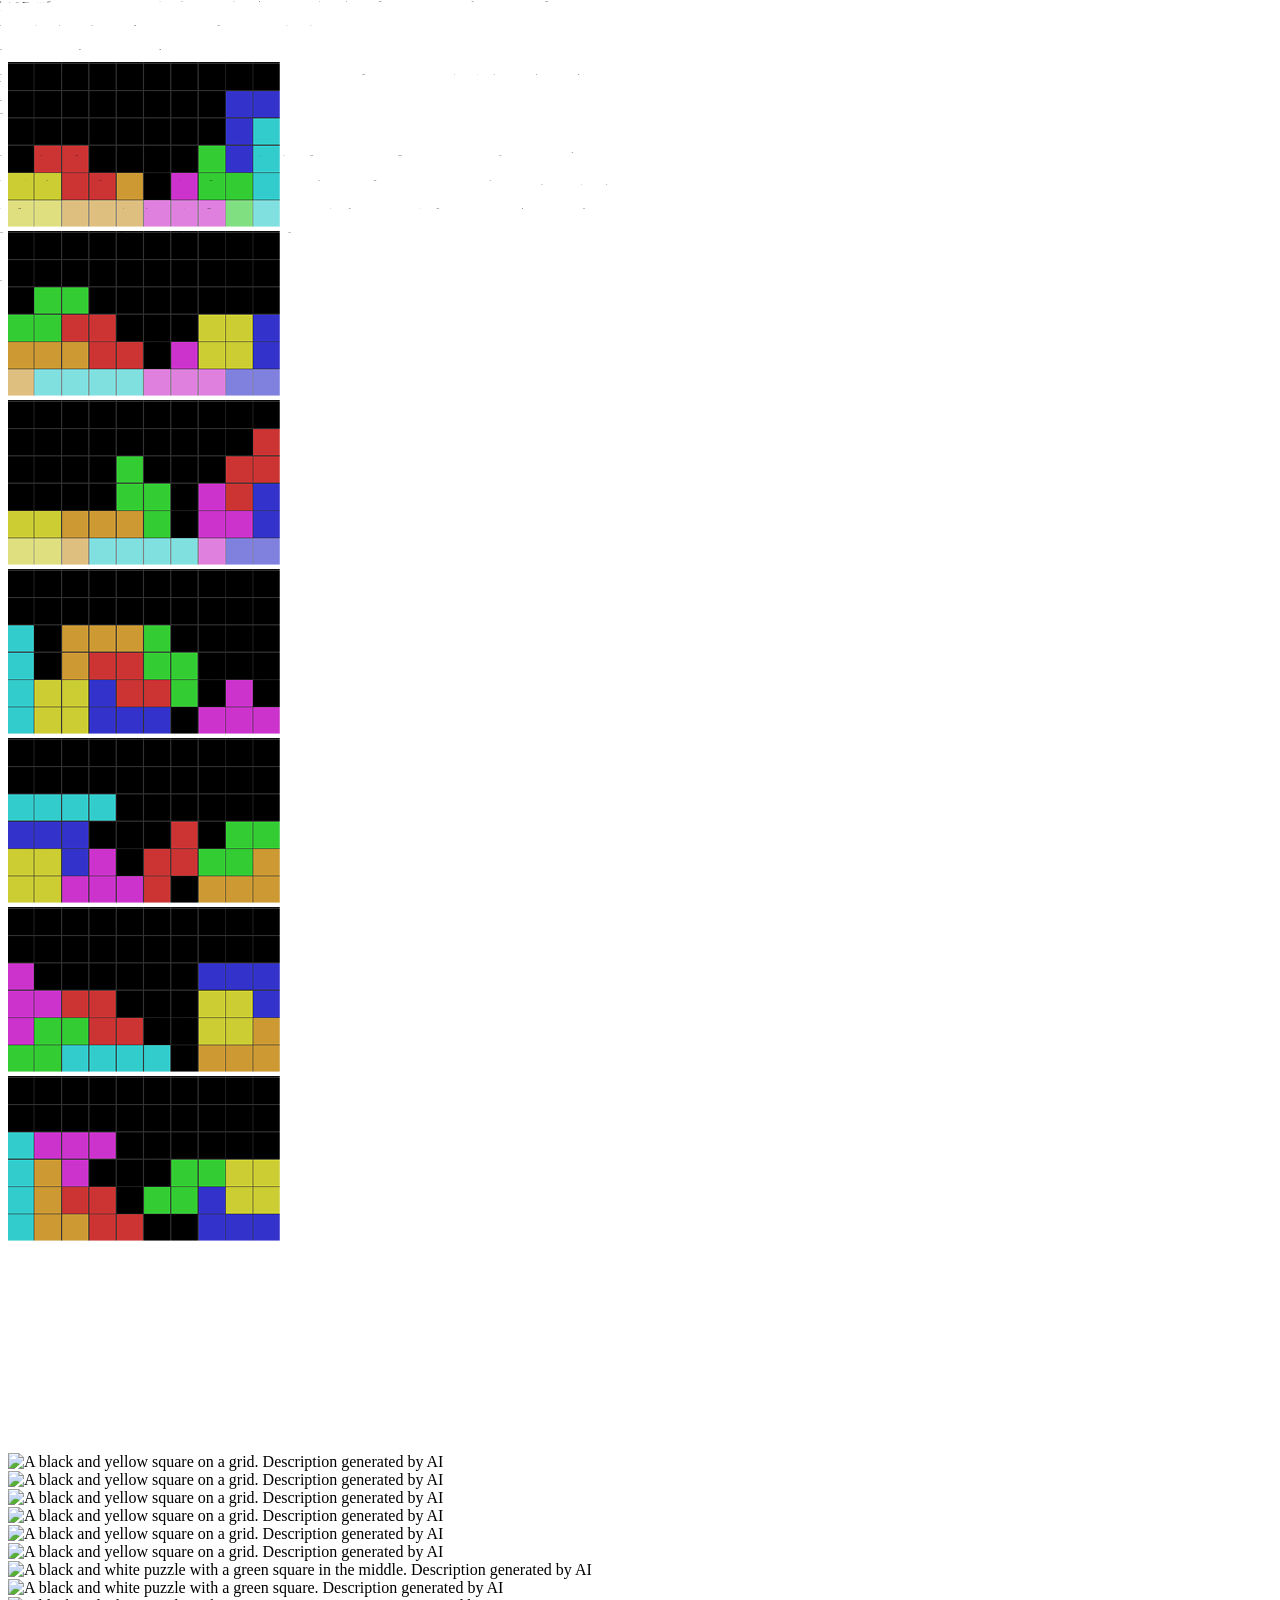
==== newtetorepo.html @ e69f2b4c "Add files via upload" ====
<!DOCTYPE html>
<html xmlns="http://www.w3.org/1999/xhtml" lang="en-GB">
	<head>
<meta name="viewport" content="width=1920px">
		<meta charset="utf-8" />
		<title>newtetorepo</title>
		<link href="newtetorepo-web-resources/css/idGeneratedStyles.css" rel="stylesheet" type="text/css" />
		<link href="newtetorepo-web-resources/css/myCustomCSS.css" rel="stylesheet" type="text/css" />
		<script src="newtetorepo-web-resources/script/FontData.js" type="text/javascript"></script>
		<script src="newtetorepo-web-resources/script/myCustomJS.js" type="text/javascript"></script>
		<script>function onDOMContentLoaded() { window.top.onFrameDOMLoaded(); } document.addEventListener("DOMContentLoaded", onDOMContentLoaded, false);</script>
	</head>
	<body id="newtetorepo" >
		<div id="outer-wrapper" style="width: 1920px;height: 1200px">
			<div id="_idContainer000" class="Basic-Graphics-Frame _idGenObjectStyle-Disabled">
				<img class="_idGenObjectAttribute-1 _idGenObjectAttribute-2" src="newtetorepo-web-resources/image/1.png" alt="" />
			</div>
			<div id="_idContainer003">
				<div id="_idContainer001" class="Basic-Graphics-Frame _idGenObjectStyle-Disabled">
					<img class="_idGenObjectAttribute-1 _idGenObjectAttribute-2" src="newtetorepo-web-resources/image/2.png" alt="" />
				</div>
				<div id="_idContainer002" class="Basic-Graphics-Frame _idGenObjectStyle-Disabled">
					<img class="_idGenObjectAttribute-1 _idGenObjectAttribute-2" src="newtetorepo-web-resources/image/3.png" alt="" />
				</div>
			</div>
			<div id="_idContainer025">
				<div id="_idContainer006">
					<div id="_idContainer004">
						<img class="_idGenObjectAttribute-1 _idGenObjectAttribute-2" src="[data-uri]" alt="A graph of a game with a blue square.&#xa;&#xa;Description generated by AI" />
					</div>
					<div id="_idContainer005" class="Basic-Text-Frame">
						<div style="width:2620px;height:480px;position:absolute;top:0px;left:0px;-webkit-transform-origin: 0% 0%; -webkit-transform: translate(0px,2.92px) rotate(0deg) scale(0.05);transform-origin: 0% 0%; transform: translate(0px,2.92px) rotate(0deg) scale(0.05);">
							<p class="Basic-Paragraph ParaOverride-1"><span id="_idTextSpan000" class="CharOverride-1" style="position:absolute;top:-21.6px;left:447.69px;">Bamboo</span></p>
						</div>
					</div>
				</div>
				<div id="_idContainer009">
					<div id="_idContainer007">
						<img class="_idGenObjectAttribute-1 _idGenObjectAttribute-2" src="[data-uri]" alt="A black and white screen with a graph of a Tetris game.&#xa;&#xa;Description generated by AI" />
					</div>
					<div id="_idContainer008" class="Basic-Text-Frame">
						<div style="width:2620px;height:480px;position:absolute;top:0px;left:0px;-webkit-transform-origin: 0% 0%; -webkit-transform: translate(0px,2.92px) rotate(0deg) scale(0.05);transform-origin: 0% 0%; transform: translate(0px,2.92px) rotate(0deg) scale(0.05);">
							<p class="Basic-Paragraph ParaOverride-1"><span id="_idTextSpan001" class="CharOverride-1" style="position:absolute;top:-21.6px;left:312.57px;letter-spacing:-0.6px;">Chocobar</span></p>
						</div>
					</div>
				</div>
				<div id="_idContainer012">
					<div id="_idContainer010">
						<img class="_idGenObjectAttribute-1 _idGenObjectAttribute-2" src="[data-uri]" alt="A graph of a colorful block game.&#xa;&#xa;Description generated by AI" />
					</div>
					<div id="_idContainer011" class="Basic-Text-Frame">
						<div style="width:2620px;height:480px;position:absolute;top:0px;left:0px;-webkit-transform-origin: 0% 0%; -webkit-transform: translate(0px,2.92px) rotate(0deg) scale(0.05);transform-origin: 0% 0%; transform: translate(0px,2.92px) rotate(0deg) scale(0.05);">
							<p class="Basic-Paragraph ParaOverride-1"><span id="_idTextSpan002" class="CharOverride-1" style="position:absolute;top:-21.6px;left:474.09px;letter-spacing:-0.6px;">Reliable</span></p>
						</div>
					</div>
				</div>
				<div id="_idContainer015">
					<div id="_idContainer013">
						<img class="_idGenObjectAttribute-1 _idGenObjectAttribute-2" src="[data-uri]" alt="A black and yellow square grid.&#xa;&#xa;Description generated by AI" />
					</div>
					<div id="_idContainer014" class="Basic-Text-Frame">
						<div style="width:2620px;height:480px;position:absolute;top:0px;left:0px;-webkit-transform-origin: 0% 0%; -webkit-transform: translate(0px,2.92px) rotate(0deg) scale(0.05);transform-origin: 0% 0%; transform: translate(0px,2.92px) rotate(0deg) scale(0.05);">
							<p class="Basic-Paragraph ParaOverride-1"><span id="_idTextSpan003" class="CharOverride-1" style="position:absolute;top:-21.6px;left:867.68px;letter-spacing:-37.92px;">F.T.L</span></p>
						</div>
					</div>
				</div>
				<div id="_idContainer018">
					<div id="_idContainer016">
						<img class="_idGenObjectAttribute-1 _idGenObjectAttribute-2" src="[data-uri]" alt="A black and white grid with colored squares.&#xa;&#xa;Description generated by AI" />
					</div>
					<div id="_idContainer017" class="Basic-Text-Frame">
						<div style="width:2620px;height:480px;position:absolute;top:0px;left:0px;-webkit-transform-origin: 0% 0%; -webkit-transform: translate(0px,2.92px) rotate(0deg) scale(0.05);transform-origin: 0% 0%; transform: translate(0px,2.92px) rotate(0deg) scale(0.05);">
							<p class="Basic-Paragraph ParaOverride-1"><span id="_idTextSpan004" class="CharOverride-1" style="position:absolute;top:-21.6px;left:178.89px;">Inc </span><span id="_idTextSpan005" class="CharOverride-1" style="position:absolute;top:-21.6px;left:934.4px;">Gassho</span></p>
						</div>
					</div>
				</div>
				<div id="_idContainer021">
					<div id="_idContainer019">
						<img class="_idGenObjectAttribute-1 _idGenObjectAttribute-2" src="[data-uri]" alt="A black and white screen with a yellow block.&#xa;&#xa;Description generated by AI" />
					</div>
					<div id="_idContainer020" class="Basic-Text-Frame">
						<div style="width:2600px;height:480px;position:absolute;top:0px;left:0px;-webkit-transform-origin: 0% 0%; -webkit-transform: translate(0px,2.92px) rotate(0deg) scale(0.05);transform-origin: 0% 0%; transform: translate(0px,2.92px) rotate(0deg) scale(0.05);">
							<p class="Basic-Paragraph ParaOverride-1"><span id="_idTextSpan006" class="CharOverride-1" style="position:absolute;top:-21.6px;left:528.89px;letter-spacing:-0.8px;">Beacon</span></p>
						</div>
					</div>
				</div>
				<div id="_idContainer024">
					<div id="_idContainer022">
						<img class="_idGenObjectAttribute-1 _idGenObjectAttribute-2" src="[data-uri]" alt="A black and white grid with colored squares.&#xa;&#xa;Description generated by AI" />
					</div>
					<div id="_idContainer023" class="Basic-Text-Frame">
						<div style="width:2600px;height:480px;position:absolute;top:0px;left:0px;-webkit-transform-origin: 0% 0%; -webkit-transform: translate(0px,2.92px) rotate(0deg) scale(0.05);transform-origin: 0% 0%; transform: translate(0px,2.92px) rotate(0deg) scale(0.05);">
							<p class="Basic-Paragraph ParaOverride-1"><span id="_idTextSpan007" class="CharOverride-1" style="position:absolute;top:-21.6px;left:452.08px;letter-spacing:-5.4px;">Antifate</span></p>
						</div>
					</div>
				</div>
			</div>
			<div id="_idContainer026" class="Basic-Graphics-Frame _idGenObjectStyle-Disabled">
				<img class="_idGenObjectAttribute-1 _idGenObjectAttribute-2" src="[data-uri]" alt="" />
			</div>
			<div id="_idContainer029">
				<div id="_idContainer027" class="Basic-Graphics-Frame _idGenObjectStyle-Disabled">
					<img class="_idGenObjectAttribute-1 _idGenObjectAttribute-2" src="[data-uri]" alt="" />
				</div>
				<div id="_idContainer028" class="Basic-Graphics-Frame _idGenObjectStyle-Disabled">
					<img class="_idGenObjectAttribute-1 _idGenObjectAttribute-2" src="[data-uri]" alt="" />
				</div>
			</div>
			<div id="_idContainer032">
				<div id="_idContainer030" class="Basic-Text-Frame">
					<div style="width:12685.66px;height:6972px;position:absolute;top:0px;left:0px;-webkit-transform-origin: 0% 0%; -webkit-transform: translate(0px,2.6px) rotate(0deg) scale(0.05);transform-origin: 0% 0%; transform: translate(0px,2.6px) rotate(0deg) scale(0.05);">
						<p class="Basic-Paragraph ParaOverride-1"><span id="_idTextSpan008" class="CharOverride-2" style="position:absolute;top:-18px;left:0px;letter-spacing:-0.6px;">First </span><span id="_idTextSpan009" class="CharOverride-2" style="position:absolute;top:-18px;left:950.65px;letter-spacing:-1.31px;">documented </span><span id="_idTextSpan010" class="CharOverride-2" style="position:absolute;top:-18px;left:3195.69px;">in </span><span id="_idTextSpan011" class="CharOverride-2" style="position:absolute;top:-18px;left:3623.54px;">2013 </span><span id="_idTextSpan012" class="CharOverride-2" style="position:absolute;top:-18px;left:4671.38px;letter-spacing:-0.93px;">by </span><span id="_idTextSpan013" class="CharOverride-2" style="position:absolute;top:-18px;left:5184.83px;letter-spacing:-8.4px;">TSTnb </span><span id="_idTextSpan014" class="CharOverride-2" style="position:absolute;top:-18px;left:6381.09px;">on </span><span id="_idTextSpan015" class="CharOverride-2" style="position:absolute;top:-18px;left:6918.94px;">the </span><span id="_idTextSpan016" class="CharOverride-2" style="position:absolute;top:-18px;left:7582.39px;letter-spacing:-1.95px;">Harddrop </span><span id="_idTextSpan017" class="CharOverride-2" style="position:absolute;top:-18px;left:9435.04px;letter-spacing:-1.4px;">forums. </span><span id="_idTextSpan018" class="CharOverride-2" style="position:absolute;top:-18px;left:10900.88px;letter-spacing:-1.48px;">Followups </span><span id="_idTextSpan019" class="CharOverride-2" style="position:absolute;top:462px;left:0px;letter-spacing:-2.2px;">are </span><span id="_idTextSpan020" class="CharOverride-2" style="position:absolute;top:462px;left:712.4px;">of </span><span id="_idTextSpan021" class="CharOverride-2" style="position:absolute;top:462px;left:1181.59px;">my </span><span id="_idTextSpan022" class="CharOverride-2" style="position:absolute;top:462px;left:1823.97px;letter-spacing:-0.8px;">own </span><span id="_idTextSpan023" class="CharOverride-2" style="position:absolute;top:462px;left:2683.56px;letter-spacing:-2.24px;">creation, </span><span id="_idTextSpan024" class="CharOverride-2" style="position:absolute;top:462px;left:4349.54px;">leading </span><span id="_idTextSpan025" class="CharOverride-2" style="position:absolute;top:462px;left:5736.72px;letter-spacing:-1.87px;">to </span><span id="_idTextSpan026" class="CharOverride-2" style="position:absolute;top:462px;left:6205.52px;">6-3.</span></p>
						<p class="Basic-Paragraph ParaOverride-1"><span id="_idTextSpan027" class="CharOverride-3" style="position:absolute;top:1435.2px;left:0px;">Bag </span><span id="_idTextSpan028" class="CharOverride-3" style="position:absolute;top:1435.2px;left:851.19px;">2 </span><span id="_idTextSpan029" class="CharOverride-3" style="position:absolute;top:1435.2px;left:1212.65px;letter-spacing:0px;">has </span><span id="_idTextSpan030" class="CharOverride-3" style="position:absolute;top:1435.2px;left:1972.75px;letter-spacing:-0.77px;">two </span><span id="_idTextSpan031" class="CharOverride-3" style="position:absolute;top:1435.2px;left:2809.42px;letter-spacing:-2.32px;">paths, </span><span id="_idTextSpan032" class="CharOverride-3" style="position:absolute;top:1435.2px;left:4077.71px;">the </span><span id="_idTextSpan033" class="CharOverride-3" style="position:absolute;top:1435.2px;left:4799.09px;letter-spacing:-1.28px;">compromise </span><span id="_idTextSpan034" class="CharOverride-3" style="position:absolute;top:1435.2px;left:7247.46px;letter-spacing:-0.97px;">resulting </span><span id="_idTextSpan035" class="CharOverride-3" style="position:absolute;top:1435.2px;left:9078.52px;">in </span><span id="_idTextSpan036" class="CharOverride-3" style="position:absolute;top:1435.2px;left:9540.74px;">a </span><span id="_idTextSpan037" class="CharOverride-3" style="position:absolute;top:1435.2px;left:9873.61px;letter-spacing:-3.3px;">TSS </span><span id="_idTextSpan038" class="CharOverride-3" style="position:absolute;top:1435.2px;left:10729.64px;letter-spacing:-3.17px;">into </span><span id="_idTextSpan039" class="CharOverride-3" style="position:absolute;top:1435.2px;left:11573.35px;letter-spacing:-8.05px;">Tetris </span><span id="_idTextSpan040" class="CharOverride-3" style="position:absolute;top:1963.2px;left:0px;letter-spacing:-1.61px;">ready </span><span id="_idTextSpan041" class="CharOverride-3" style="position:absolute;top:1963.2px;left:1254.87px;letter-spacing:-2.92px;">boardstate.</span></p>
						<p class="Basic-Paragraph ParaOverride-1"><span id="_idTextSpan042" class="CharOverride-2" style="position:absolute;top:3054px;left:0px;">One </span><span id="_idTextSpan043" class="CharOverride-2" style="position:absolute;top:3054px;left:809.67px;letter-spacing:0px;">can </span><span id="_idTextSpan044" class="CharOverride-2" style="position:absolute;top:3054px;left:1512.95px;letter-spacing:-0.62px;">consider </span><span id="_idTextSpan045" class="CharOverride-2" style="position:absolute;top:3054px;left:3109.81px;">this </span><span id="_idTextSpan046" class="CharOverride-2" style="position:absolute;top:3054px;left:3842.29px;">opener </span><span id="_idTextSpan047" class="CharOverride-2" style="position:absolute;top:3054px;left:5197.95px;">as </span><span id="_idTextSpan048" class="CharOverride-2" style="position:absolute;top:3054px;left:5676.03px;">an </span><span id="_idTextSpan049" class="CharOverride-2" style="position:absolute;top:3054px;left:6205.71px;letter-spacing:-0.67px;">advanced </span><span id="_idTextSpan050" class="CharOverride-2" style="position:absolute;top:3054px;left:7967.38px;letter-spacing:-0.87px;">Incomplete </span><span id="_idTextSpan051" class="CharOverride-2" style="position:absolute;top:3054px;left:9982.64px;letter-spacing:-0.35px;">Gassho. </span><span id="_idTextSpan052" class="CharOverride-1" style="position:absolute;top:2984.4px;left:11431.91px;letter-spacing:-1.76px;">There </span><span id="_idTextSpan053" class="CharOverride-1" style="position:absolute;top:3560.4px;left:0px;">is </span><span id="_idTextSpan054" class="CharOverride-1" style="position:absolute;top:3560.4px;left:504.12px;">a </span><span id="_idTextSpan055" class="CharOverride-1" style="position:absolute;top:3560.4px;left:929.04px;">high </span><span id="_idTextSpan056" class="CharOverride-1" style="position:absolute;top:3560.4px;left:1988.04px;letter-spacing:-0.69px;">chance </span><span id="_idTextSpan057" class="CharOverride-1" style="position:absolute;top:3560.4px;left:3595.18px;letter-spacing:-2.24px;">to </span><span id="_idTextSpan058" class="CharOverride-1" style="position:absolute;top:3560.4px;left:4193.38px;letter-spacing:-0.48px;">construct </span><span id="_idTextSpan059" class="CharOverride-1" style="position:absolute;top:3560.4px;left:6371.72px;">with </span><span id="_idTextSpan060" class="CharOverride-1" style="position:absolute;top:3560.4px;left:7474.87px;letter-spacing:-2.11px;">hard-drop </span><span id="_idTextSpan061" class="CharOverride-1" style="position:absolute;top:3560.4px;left:9791.95px;">only</span><span id="_idTextSpan062" class="CharOverride-2" style="position:absolute;top:3630px;left:10686.17px;"> </span><span id="_idTextSpan063" class="CharOverride-2" style="position:absolute;top:3630px;left:10829.07px;">due </span><span id="_idTextSpan064" class="CharOverride-2" style="position:absolute;top:3630px;left:11622.77px;letter-spacing:-1.87px;">to </span><span id="_idTextSpan065" class="CharOverride-2" style="position:absolute;top:3630px;left:12121.27px;">the </span><span id="_idTextSpan066" class="CharOverride-2" style="position:absolute;top:4110px;left:0px;">5 </span><span id="_idTextSpan067" class="CharOverride-2" style="position:absolute;top:4110px;left:365.21px;letter-spacing:-1.64px;">congruents </span><span id="_idTextSpan068" class="CharOverride-2" style="position:absolute;top:4110px;left:2465.21px;">in </span><span id="_idTextSpan069" class="CharOverride-2" style="position:absolute;top:4110px;left:2922.02px;">bag </span><span id="_idTextSpan070" class="CharOverride-2" style="position:absolute;top:4110px;left:3680.84px;">1. </span><span id="_idTextSpan071" class="CharOverride-2" style="position:absolute;top:4110px;left:4149.64px;letter-spacing:-1.87px;">Furthermore </span><span id="_idTextSpan072" class="CharOverride-2" style="position:absolute;top:4110px;left:6604.04px;">it </span><span id="_idTextSpan073" class="CharOverride-2" style="position:absolute;top:4110px;left:6983.25px;letter-spacing:-3.3px;">creates </span><span id="_idTextSpan074" class="CharOverride-2" style="position:absolute;top:4110px;left:8390.46px;">a </span><span id="_idTextSpan075" class="CharOverride-2" style="position:absolute;top:4110px;left:8729.67px;letter-spacing:-1.07px;">complete </span><span id="_idTextSpan076" class="CharOverride-2" style="position:absolute;top:4110px;left:10437.27px;letter-spacing:-5.09px;">T-Spin </span><span id="_idTextSpan077" class="CharOverride-2" style="position:absolute;top:4110px;left:11658.87px;">shape </span><span id="_idTextSpan078" class="CharOverride-2" style="position:absolute;top:4590px;left:0px;letter-spacing:-0.36px;">allowing </span><span id="_idTextSpan079" class="CharOverride-2" style="position:absolute;top:4590px;left:1583.98px;">it </span><span id="_idTextSpan080" class="CharOverride-2" style="position:absolute;top:4590px;left:1948.37px;letter-spacing:-1.87px;">to </span><span id="_idTextSpan081" class="CharOverride-2" style="position:absolute;top:4590px;left:2417.16px;letter-spacing:-2.93px;">match </span><span id="_idTextSpan082" class="CharOverride-2" style="position:absolute;top:4590px;left:3583.95px;letter-spacing:-1.4px;">TSD </span><span id="_idTextSpan083" class="CharOverride-2" style="position:absolute;top:4590px;left:4445.15px;">or </span><span id="_idTextSpan084" class="CharOverride-2" style="position:absolute;top:4590px;left:4966.34px;letter-spacing:-3px;">TSS </span><span id="_idTextSpan085" class="CharOverride-2" style="position:absolute;top:4590px;left:5766.34px;letter-spacing:-0.35px;">openers.</span></p>
						<p class="Basic-Paragraph ParaOverride-1"><span id="_idTextSpan086" class="CharOverride-2" style="position:absolute;top:5550px;left:0px;letter-spacing:-2.23px;">Cover: </span><span id="_idTextSpan087" class="CharOverride-2" style="position:absolute;top:5550px;left:1249.99px;">89.72%</span></p>
					</div>
				</div>
				<div id="_idContainer031" class="Basic-Text-Frame">
					<div style="width:12685.66px;height:1913.99px;position:absolute;top:0px;left:0px;-webkit-transform-origin: 0% 0%; -webkit-transform: translate(0px,15.5px) rotate(0deg) scale(0.05);transform-origin: 0% 0%; transform: translate(0px,15.5px) rotate(0deg) scale(0.05);">
						<p class="Basic-Paragraph ParaOverride-1"><span id="_idTextSpan088" class="CharOverride-4" style="position:absolute;top:-104.4px;left:0px;letter-spacing:-29.28px;">ANTIFATE</span></p>
					</div>
				</div>
			</div>
			<div id="_idContainer033" class="Basic-Text-Frame">
				<div style="width:4765px;height:8845.83px;position:absolute;top:0px;left:0px;-webkit-transform-origin: 0% 0%; -webkit-transform: translate(0px,4.07px) rotate(0deg) scale(0.05);transform-origin: 0% 0%; transform: translate(0px,4.07px) rotate(0deg) scale(0.05);">
					<p class="Basic-Paragraph ParaOverride-1"><span id="_idTextSpan089" class="CharOverride-5" style="position:absolute;top:-28.8px;left:0px;letter-spacing:-5.54px;">Conts:</span></p>
					<p class="Basic-Paragraph ParaOverride-1"><span id="_idTextSpan090" class="CharOverride-6" style="position:absolute;top:910.4px;left:0px;letter-spacing:-1.92px;">Hearts </span><span id="_idTextSpan091" class="CharOverride-6" style="position:absolute;top:910.4px;left:1581.11px;letter-spacing:-3.36px;">Kaidan </span><span id="_idTextSpan092" class="CharOverride-6" style="position:absolute;top:910.4px;left:3185.26px;letter-spacing:-2.24px;">(Main)</span></p>
					<p class="Basic-Paragraph ParaOverride-1"><span id="_idTextSpan093" class="CharOverride-6" style="position:absolute;top:1550.4px;left:0px;letter-spacing:-3.6px;">TSS </span><span id="_idTextSpan094" class="CharOverride-6" style="position:absolute;top:1550.4px;left:960px;letter-spacing:-2.16px;">Compromise</span></p>
					<p class="Basic-Paragraph ParaOverride-1"><span id="_idTextSpan095" class="CharOverride-6" style="position:absolute;top:2190.4px;left:0px;">Garbage </span><span id="_idTextSpan096" class="CharOverride-6" style="position:absolute;top:2190.4px;left:1944.95px;letter-spacing:-1.6px;">Interruption</span></p>
				</div>
			</div>
			<div id="_idContainer034">
				<img class="_idGenObjectAttribute-1 _idGenObjectAttribute-2" src="newtetorepo-web-resources/image/ANTIFATE.png" alt="A black and yellow square on a grid.&#xa;&#xa;Description generated by AI" />
			</div>
			<div id="_idContainer035">
				<img class="_idGenObjectAttribute-1 _idGenObjectAttribute-2" src="newtetorepo-web-resources/image/ANTIFATE.png" alt="A black and yellow square on a grid.&#xa;&#xa;Description generated by AI" />
			</div>
			<div id="_idContainer036">
				<img class="_idGenObjectAttribute-1 _idGenObjectAttribute-2" src="newtetorepo-web-resources/image/ANTIFATE.png" alt="A black and yellow square on a grid.&#xa;&#xa;Description generated by AI" />
			</div>
			<div id="_idContainer037">
				<img class="_idGenObjectAttribute-1 _idGenObjectAttribute-2" src="newtetorepo-web-resources/image/ANTIFATE.png" alt="A black and yellow square on a grid.&#xa;&#xa;Description generated by AI" />
			</div>
			<div id="_idContainer043">
				<div id="_idContainer038">
					<img class="_idGenObjectAttribute-1 _idGenObjectAttribute-2" src="newtetorepo-web-resources/image/BAG2_GARBAGE.png" alt="A black and yellow square on a grid.&#xa;&#xa;Description generated by AI" />
				</div>
				<div id="_idContainer039">
					<img class="_idGenObjectAttribute-1 _idGenObjectAttribute-2" src="newtetorepo-web-resources/image/BAG3_GARBAGE1.png" alt="A black and yellow square on a grid.&#xa;&#xa;Description generated by AI" />
				</div>
				<div id="_idContainer040">
					<img class="_idGenObjectAttribute-1 _idGenObjectAttribute-2" src="newtetorepo-web-resources/image/BAG3_TDJZ.png" alt="A black and white puzzle with a green square in the middle.&#xa;&#xa;Description generated by AI" />
				</div>
				<div id="_idContainer041">
					<img class="_idGenObjectAttribute-1 _idGenObjectAttribute-2" src="newtetorepo-web-resources/image/BAG3_GARBAGE2.png" alt="A black and white puzzle with a green square.&#xa;&#xa;Description generated by AI" />
				</div>
				<div id="_idContainer042">
					<img class="_idGenObjectAttribute-1 _idGenObjectAttribute-2" src="newtetorepo-web-resources/image/BAG3_TDZJ.png" alt="A black and white puzzle with a green square.&#xa;&#xa;Description generated by AI" />
				</div>
			</div>
		</div>
	</body>
</html>
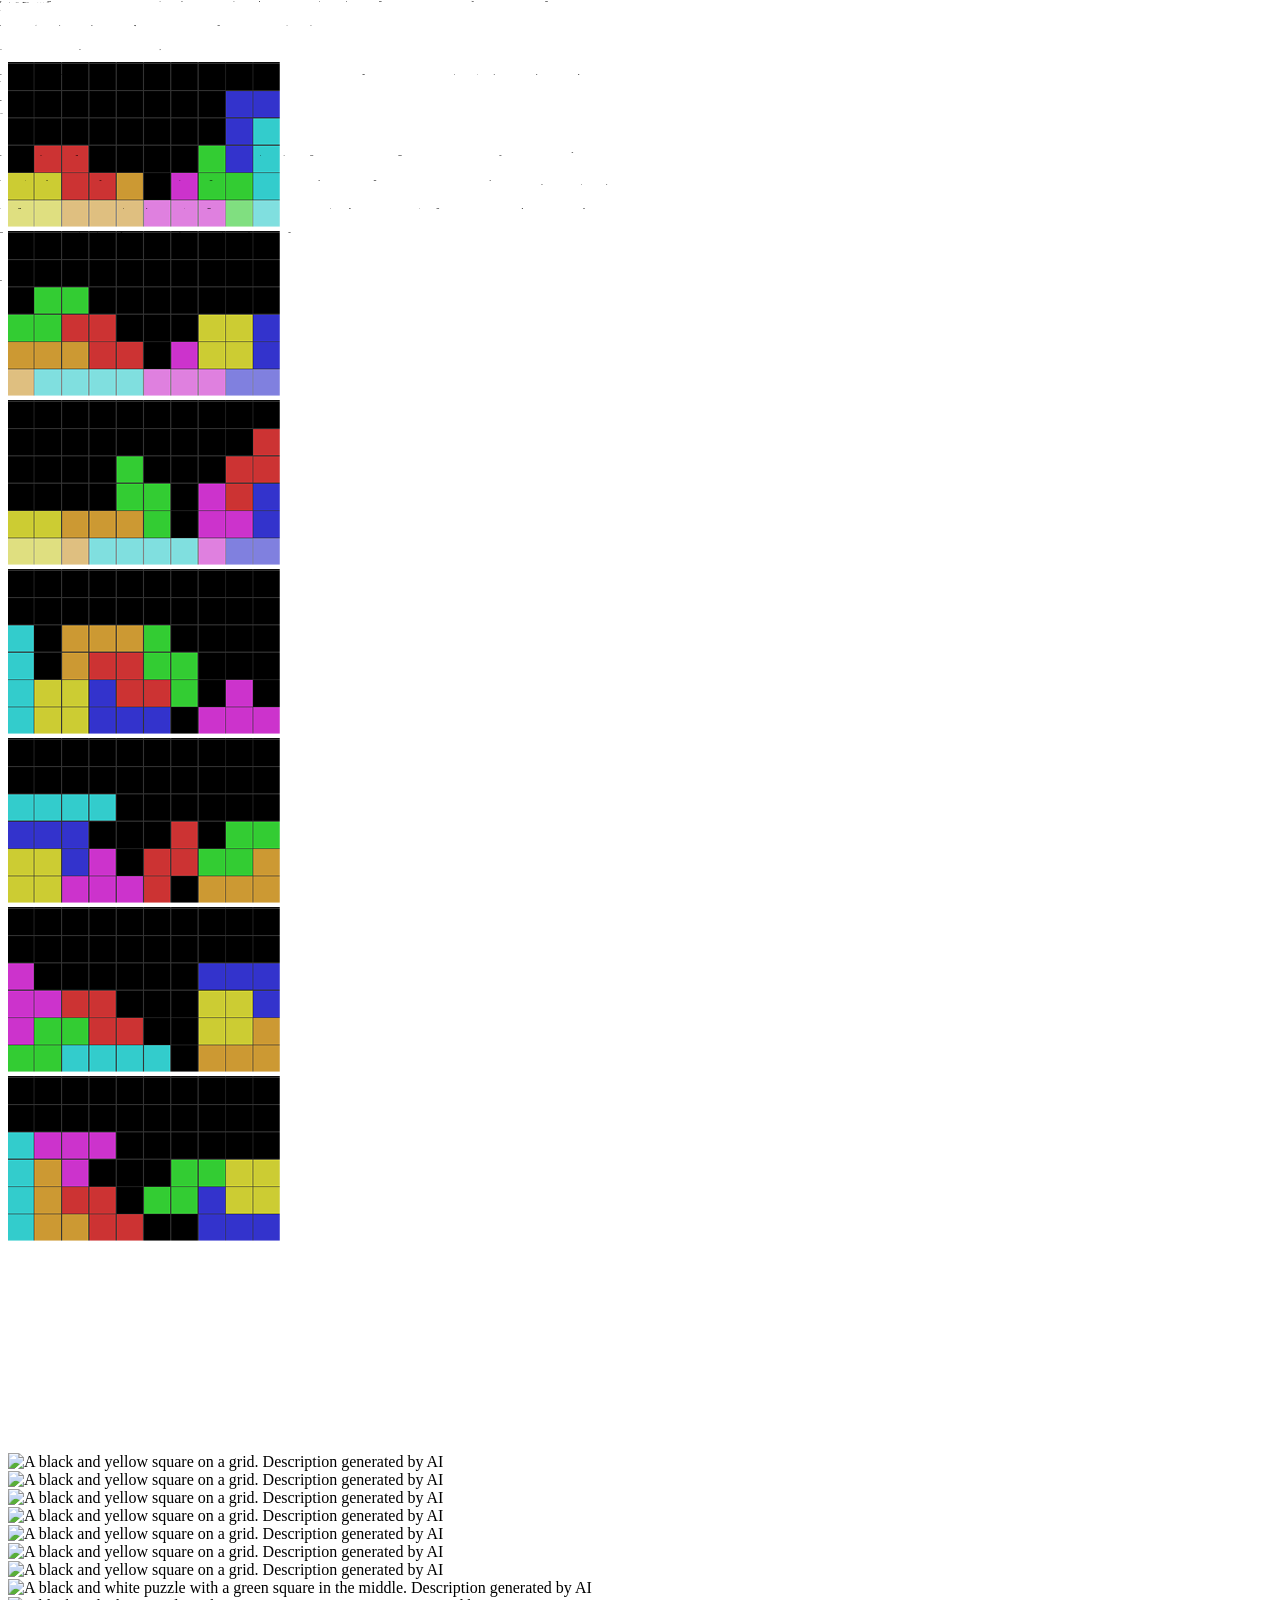
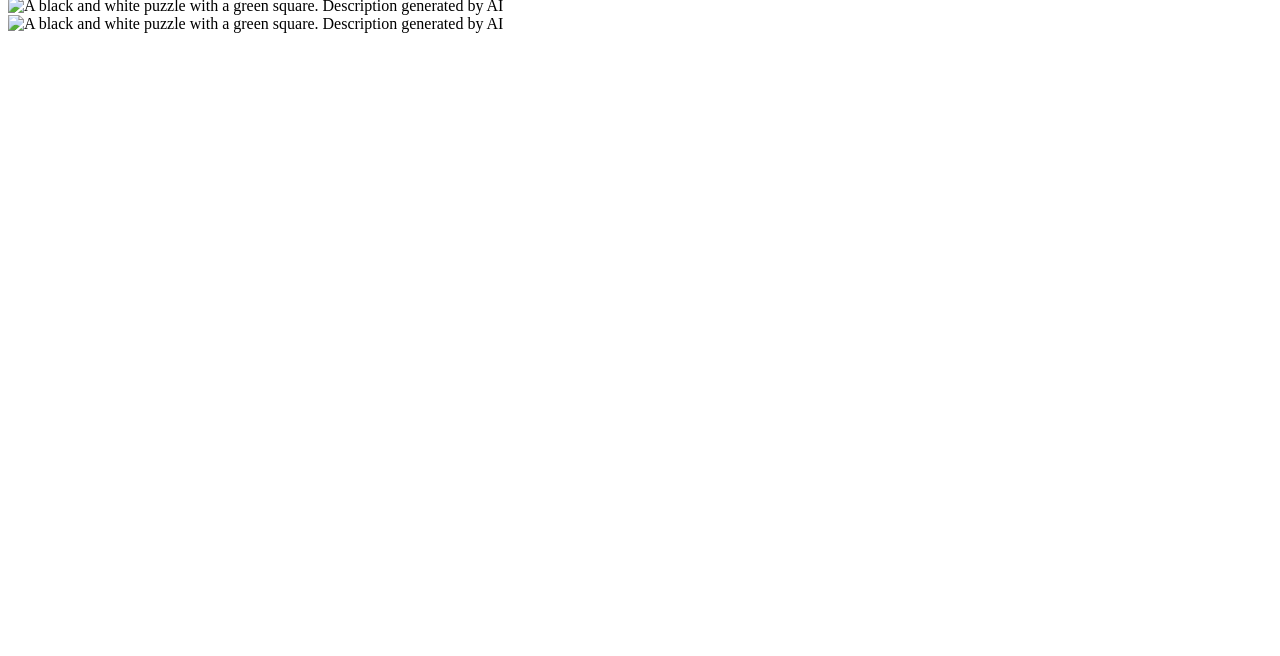
==== commit 898a7030: "Add files via upload" ====
--- a/newtetorepo.html
+++ b/newtetorepo.html
@@ -8,9 +8,10 @@
 		<link href="newtetorepo-web-resources/css/myCustomCSS.css" rel="stylesheet" type="text/css" />
 		<script src="newtetorepo-web-resources/script/FontData.js" type="text/javascript"></script>
 		<script src="newtetorepo-web-resources/script/myCustomJS.js" type="text/javascript"></script>
+		<script src="newtetorepo-web-resources/script/idGeneratedScript.js" type="text/javascript"></script>
 		<script>function onDOMContentLoaded() { window.top.onFrameDOMLoaded(); } document.addEventListener("DOMContentLoaded", onDOMContentLoaded, false);</script>
 	</head>
-	<body id="newtetorepo" >
+	<body id="newtetorepo" onload="RegisterInteractiveHandlers();" >
 		<div id="outer-wrapper" style="width: 1920px;height: 1200px">
 			<div id="_idContainer000" class="Basic-Graphics-Frame _idGenObjectStyle-Disabled">
 				<img class="_idGenObjectAttribute-1 _idGenObjectAttribute-2" src="newtetorepo-web-resources/image/1.png" alt="" />
@@ -138,24 +139,53 @@
 			<div id="_idContainer036">
 				<img class="_idGenObjectAttribute-1 _idGenObjectAttribute-2" src="newtetorepo-web-resources/image/ANTIFATE.png" alt="A black and yellow square on a grid.&#xa;&#xa;Description generated by AI" />
 			</div>
-			<div id="_idContainer037">
-				<img class="_idGenObjectAttribute-1 _idGenObjectAttribute-2" src="newtetorepo-web-resources/image/ANTIFATE.png" alt="A black and yellow square on a grid.&#xa;&#xa;Description generated by AI" />
+			<div id="_idContainer039" class="_idGenButton" data-clickactions="goToState(&apos;_idContainer051&apos;,&apos;State 2&apos;,&apos;&apos;,0.000);">
+				<div class="_idGen-Appearance-Normal" id="_idContainer037">
+					<img class="_idGenObjectAttribute-1 _idGenObjectAttribute-2" src="newtetorepo-web-resources/image/ANTIFATE.png" alt="A black and yellow square on a grid.&#xa;&#xa;Description generated by AI" />
+				</div>
+				<div class="_idGen-Appearance-Rollover" id="_idContainer038">
+					<img class="_idGenObjectAttribute-1 _idGenObjectAttribute-2" src="newtetorepo-web-resources/image/ANTIFATE1.png" alt="A black and yellow square on a grid.&#xa;&#xa;Description generated by AI" />
+				</div>
 			</div>
-			<div id="_idContainer043">
-				<div id="_idContainer038">
+			<div id="_idContainer045">
+				<div id="_idContainer040">
 					<img class="_idGenObjectAttribute-1 _idGenObjectAttribute-2" src="newtetorepo-web-resources/image/BAG2_GARBAGE.png" alt="A black and yellow square on a grid.&#xa;&#xa;Description generated by AI" />
 				</div>
-				<div id="_idContainer039">
+				<div id="_idContainer041">
 					<img class="_idGenObjectAttribute-1 _idGenObjectAttribute-2" src="newtetorepo-web-resources/image/BAG3_GARBAGE1.png" alt="A black and yellow square on a grid.&#xa;&#xa;Description generated by AI" />
 				</div>
-				<div id="_idContainer040">
+				<div id="_idContainer042">
 					<img class="_idGenObjectAttribute-1 _idGenObjectAttribute-2" src="newtetorepo-web-resources/image/BAG3_TDJZ.png" alt="A black and white puzzle with a green square in the middle.&#xa;&#xa;Description generated by AI" />
 				</div>
-				<div id="_idContainer041">
+				<div id="_idContainer043">
 					<img class="_idGenObjectAttribute-1 _idGenObjectAttribute-2" src="newtetorepo-web-resources/image/BAG3_GARBAGE2.png" alt="A black and white puzzle with a green square.&#xa;&#xa;Description generated by AI" />
 				</div>
-				<div id="_idContainer042">
+				<div id="_idContainer044">
 					<img class="_idGenObjectAttribute-1 _idGenObjectAttribute-2" src="newtetorepo-web-resources/image/BAG3_TDZJ.png" alt="A black and white puzzle with a green square.&#xa;&#xa;Description generated by AI" />
+				</div>
+			</div>
+			<div id="_idContainer051" class="_idGenMSO">
+				<div id="_idContainer046" class="scroll-vert_showScroll _idGenObjectStyle-Disabled _idGenCurrentState" data-idGenObjectState="State 1">
+					<img class="_idGenObjectAttribute-1 _idGenObjectAttribute-2" src="[data-uri]" alt="" />
+				</div>
+				<div id="_idContainer050" class="_idGenAnimation scroll-vert_showScroll _idGenObjectStyle-Disabled _idGenStateHide _idGenAnimationStart-1" data-animationOnStateLoadActions="playAnimation(selfContainerID,&apos;_idGenPlayAnimation-1&apos;,0,&apos;&apos;);" data-idGenObjectState="State 2" data-idGenAnimationStartState="_idGenAnimationStart-1" data-idGenAnimationEndState="_idGenAnimationEnd-1">
+					<div class="_idGenObjectAttribute-3">
+						<div id="_idContainer049">
+							<div id="_idContainer047" class="Basic-Text-Frame">
+								<div style="width:12685.66px;height:6972px;position:absolute;top:0px;left:0px;-webkit-transform-origin: 0% 0%; -webkit-transform: translate(0px,2.6px) rotate(0deg) scale(0.05);transform-origin: 0% 0%; transform: translate(0px,2.6px) rotate(0deg) scale(0.05);">
+									<p class="Basic-Paragraph ParaOverride-1"><span id="_idTextSpan097" class="CharOverride-2" style="position:absolute;top:-18px;left:0px;letter-spacing:-0.6px;">First </span><span id="_idTextSpan098" class="CharOverride-2" style="position:absolute;top:-18px;left:950.65px;letter-spacing:-1.31px;">documented </span><span id="_idTextSpan099" class="CharOverride-2" style="position:absolute;top:-18px;left:3195.69px;">in </span><span id="_idTextSpan100" class="CharOverride-2" style="position:absolute;top:-18px;left:3623.54px;">2013 </span><span id="_idTextSpan101" class="CharOverride-2" style="position:absolute;top:-18px;left:4671.38px;letter-spacing:-0.93px;">by </span><span id="_idTextSpan102" class="CharOverride-2" style="position:absolute;top:-18px;left:5184.83px;letter-spacing:-8.4px;">TSTnb </span><span id="_idTextSpan103" class="CharOverride-2" style="position:absolute;top:-18px;left:6381.09px;">on </span><span id="_idTextSpan104" class="CharOverride-2" style="position:absolute;top:-18px;left:6918.94px;">the </span><span id="_idTextSpan105" class="CharOverride-2" style="position:absolute;top:-18px;left:7582.39px;letter-spacing:-1.95px;">Harddrop </span><span id="_idTextSpan106" class="CharOverride-2" style="position:absolute;top:-18px;left:9435.04px;letter-spacing:-1.4px;">forums. </span><span id="_idTextSpan107" class="CharOverride-2" style="position:absolute;top:-18px;left:10900.88px;letter-spacing:-1.48px;">Followups </span><span id="_idTextSpan108" class="CharOverride-2" style="position:absolute;top:462px;left:0px;letter-spacing:-2.2px;">are </span><span id="_idTextSpan109" class="CharOverride-2" style="position:absolute;top:462px;left:712.4px;">of </span><span id="_idTextSpan110" class="CharOverride-2" style="position:absolute;top:462px;left:1181.59px;">my </span><span id="_idTextSpan111" class="CharOverride-2" style="position:absolute;top:462px;left:1823.97px;letter-spacing:-0.8px;">own </span><span id="_idTextSpan112" class="CharOverride-2" style="position:absolute;top:462px;left:2683.56px;letter-spacing:-2.24px;">creation, </span><span id="_idTextSpan113" class="CharOverride-2" style="position:absolute;top:462px;left:4349.54px;">leading </span><span id="_idTextSpan114" class="CharOverride-2" style="position:absolute;top:462px;left:5736.72px;letter-spacing:-1.87px;">to </span><span id="_idTextSpan115" class="CharOverride-2" style="position:absolute;top:462px;left:6205.52px;">6-3.</span></p>
+									<p class="Basic-Paragraph ParaOverride-1"><span id="_idTextSpan116" class="CharOverride-3" style="position:absolute;top:1435.2px;left:0px;">Bag </span><span id="_idTextSpan117" class="CharOverride-3" style="position:absolute;top:1435.2px;left:851.19px;">2 </span><span id="_idTextSpan118" class="CharOverride-3" style="position:absolute;top:1435.2px;left:1212.65px;letter-spacing:0px;">has </span><span id="_idTextSpan119" class="CharOverride-3" style="position:absolute;top:1435.2px;left:1972.75px;letter-spacing:-0.77px;">two </span><span id="_idTextSpan120" class="CharOverride-3" style="position:absolute;top:1435.2px;left:2809.42px;letter-spacing:-2.32px;">paths, </span><span id="_idTextSpan121" class="CharOverride-3" style="position:absolute;top:1435.2px;left:4077.71px;">the </span><span id="_idTextSpan122" class="CharOverride-3" style="position:absolute;top:1435.2px;left:4799.09px;letter-spacing:-1.28px;">compromise </span><span id="_idTextSpan123" class="CharOverride-3" style="position:absolute;top:1435.2px;left:7247.46px;letter-spacing:-0.97px;">resulting </span><span id="_idTextSpan124" class="CharOverride-3" style="position:absolute;top:1435.2px;left:9078.52px;">in </span><span id="_idTextSpan125" class="CharOverride-3" style="position:absolute;top:1435.2px;left:9540.74px;">a </span><span id="_idTextSpan126" class="CharOverride-3" style="position:absolute;top:1435.2px;left:9873.61px;letter-spacing:-3.3px;">TSS </span><span id="_idTextSpan127" class="CharOverride-3" style="position:absolute;top:1435.2px;left:10729.64px;letter-spacing:-3.17px;">into </span><span id="_idTextSpan128" class="CharOverride-3" style="position:absolute;top:1435.2px;left:11573.35px;letter-spacing:-8.05px;">Tetris </span><span id="_idTextSpan129" class="CharOverride-3" style="position:absolute;top:1963.2px;left:0px;letter-spacing:-1.61px;">ready </span><span id="_idTextSpan130" class="CharOverride-3" style="position:absolute;top:1963.2px;left:1254.87px;letter-spacing:-2.92px;">boardstate.</span></p>
+									<p class="Basic-Paragraph ParaOverride-1"><span id="_idTextSpan131" class="CharOverride-2" style="position:absolute;top:3054px;left:0px;">One </span><span id="_idTextSpan132" class="CharOverride-2" style="position:absolute;top:3054px;left:809.67px;letter-spacing:0px;">can </span><span id="_idTextSpan133" class="CharOverride-2" style="position:absolute;top:3054px;left:1512.95px;letter-spacing:-0.62px;">consider </span><span id="_idTextSpan134" class="CharOverride-2" style="position:absolute;top:3054px;left:3109.81px;">this </span><span id="_idTextSpan135" class="CharOverride-2" style="position:absolute;top:3054px;left:3842.29px;">opener </span><span id="_idTextSpan136" class="CharOverride-2" style="position:absolute;top:3054px;left:5197.95px;">as </span><span id="_idTextSpan137" class="CharOverride-2" style="position:absolute;top:3054px;left:5676.03px;">an </span><span id="_idTextSpan138" class="CharOverride-2" style="position:absolute;top:3054px;left:6205.71px;letter-spacing:-0.67px;">advanced </span><span id="_idTextSpan139" class="CharOverride-2" style="position:absolute;top:3054px;left:7967.38px;letter-spacing:-0.87px;">Incomplete </span><span id="_idTextSpan140" class="CharOverride-2" style="position:absolute;top:3054px;left:9982.64px;letter-spacing:-0.35px;">Gassho. </span><span id="_idTextSpan141" class="CharOverride-1" style="position:absolute;top:2984.4px;left:11431.91px;letter-spacing:-1.76px;">There </span><span id="_idTextSpan142" class="CharOverride-1" style="position:absolute;top:3560.4px;left:0px;">is </span><span id="_idTextSpan143" class="CharOverride-1" style="position:absolute;top:3560.4px;left:504.12px;">a </span><span id="_idTextSpan144" class="CharOverride-1" style="position:absolute;top:3560.4px;left:929.04px;">high </span><span id="_idTextSpan145" class="CharOverride-1" style="position:absolute;top:3560.4px;left:1988.04px;letter-spacing:-0.69px;">chance </span><span id="_idTextSpan146" class="CharOverride-1" style="position:absolute;top:3560.4px;left:3595.18px;letter-spacing:-2.24px;">to </span><span id="_idTextSpan147" class="CharOverride-1" style="position:absolute;top:3560.4px;left:4193.38px;letter-spacing:-0.48px;">construct </span><span id="_idTextSpan148" class="CharOverride-1" style="position:absolute;top:3560.4px;left:6371.72px;">with </span><span id="_idTextSpan149" class="CharOverride-1" style="position:absolute;top:3560.4px;left:7474.87px;letter-spacing:-2.11px;">hard-drop </span><span id="_idTextSpan150" class="CharOverride-1" style="position:absolute;top:3560.4px;left:9791.95px;">only</span><span id="_idTextSpan151" class="CharOverride-2" style="position:absolute;top:3630px;left:10686.17px;"> </span><span id="_idTextSpan152" class="CharOverride-2" style="position:absolute;top:3630px;left:10829.07px;">due </span><span id="_idTextSpan153" class="CharOverride-2" style="position:absolute;top:3630px;left:11622.77px;letter-spacing:-1.87px;">to </span><span id="_idTextSpan154" class="CharOverride-2" style="position:absolute;top:3630px;left:12121.27px;">the </span><span id="_idTextSpan155" class="CharOverride-2" style="position:absolute;top:4110px;left:0px;">5 </span><span id="_idTextSpan156" class="CharOverride-2" style="position:absolute;top:4110px;left:365.21px;letter-spacing:-1.64px;">congruents </span><span id="_idTextSpan157" class="CharOverride-2" style="position:absolute;top:4110px;left:2465.21px;">in </span><span id="_idTextSpan158" class="CharOverride-2" style="position:absolute;top:4110px;left:2922.02px;">bag </span><span id="_idTextSpan159" class="CharOverride-2" style="position:absolute;top:4110px;left:3680.84px;">1. </span><span id="_idTextSpan160" class="CharOverride-2" style="position:absolute;top:4110px;left:4149.64px;letter-spacing:-1.87px;">Furthermore </span><span id="_idTextSpan161" class="CharOverride-2" style="position:absolute;top:4110px;left:6604.04px;">it </span><span id="_idTextSpan162" class="CharOverride-2" style="position:absolute;top:4110px;left:6983.25px;letter-spacing:-3.3px;">creates </span><span id="_idTextSpan163" class="CharOverride-2" style="position:absolute;top:4110px;left:8390.46px;">a </span><span id="_idTextSpan164" class="CharOverride-2" style="position:absolute;top:4110px;left:8729.67px;letter-spacing:-1.07px;">complete </span><span id="_idTextSpan165" class="CharOverride-2" style="position:absolute;top:4110px;left:10437.27px;letter-spacing:-5.09px;">T-Spin </span><span id="_idTextSpan166" class="CharOverride-2" style="position:absolute;top:4110px;left:11658.87px;">shape </span><span id="_idTextSpan167" class="CharOverride-2" style="position:absolute;top:4590px;left:0px;letter-spacing:-0.36px;">allowing </span><span id="_idTextSpan168" class="CharOverride-2" style="position:absolute;top:4590px;left:1583.98px;">it </span><span id="_idTextSpan169" class="CharOverride-2" style="position:absolute;top:4590px;left:1948.37px;letter-spacing:-1.87px;">to </span><span id="_idTextSpan170" class="CharOverride-2" style="position:absolute;top:4590px;left:2417.16px;letter-spacing:-2.93px;">match </span><span id="_idTextSpan171" class="CharOverride-2" style="position:absolute;top:4590px;left:3583.95px;letter-spacing:-1.4px;">TSD </span><span id="_idTextSpan172" class="CharOverride-2" style="position:absolute;top:4590px;left:4445.15px;">or </span><span id="_idTextSpan173" class="CharOverride-2" style="position:absolute;top:4590px;left:4966.34px;letter-spacing:-3px;">TSS </span><span id="_idTextSpan174" class="CharOverride-2" style="position:absolute;top:4590px;left:5766.34px;letter-spacing:-0.35px;">openers.</span></p>
+									<p class="Basic-Paragraph ParaOverride-1"><span id="_idTextSpan175" class="CharOverride-2" style="position:absolute;top:5550px;left:0px;letter-spacing:-2.23px;">Cover: </span><span id="_idTextSpan176" class="CharOverride-2" style="position:absolute;top:5550px;left:1249.99px;">89.72%</span></p>
+								</div>
+							</div>
+							<div id="_idContainer048" class="Basic-Text-Frame">
+								<div style="width:12685.66px;height:1913.99px;position:absolute;top:0px;left:0px;-webkit-transform-origin: 0% 0%; -webkit-transform: translate(0px,15.5px) rotate(0deg) scale(0.05);transform-origin: 0% 0%; transform: translate(0px,15.5px) rotate(0deg) scale(0.05);">
+									<p class="Basic-Paragraph ParaOverride-1"><span id="_idTextSpan177" class="CharOverride-4" style="position:absolute;top:-104.4px;left:0px;letter-spacing:-29.28px;">ANTIFATE</span></p>
+								</div>
+							</div>
+						</div>
+					</div>
 				</div>
 			</div>
 		</div>
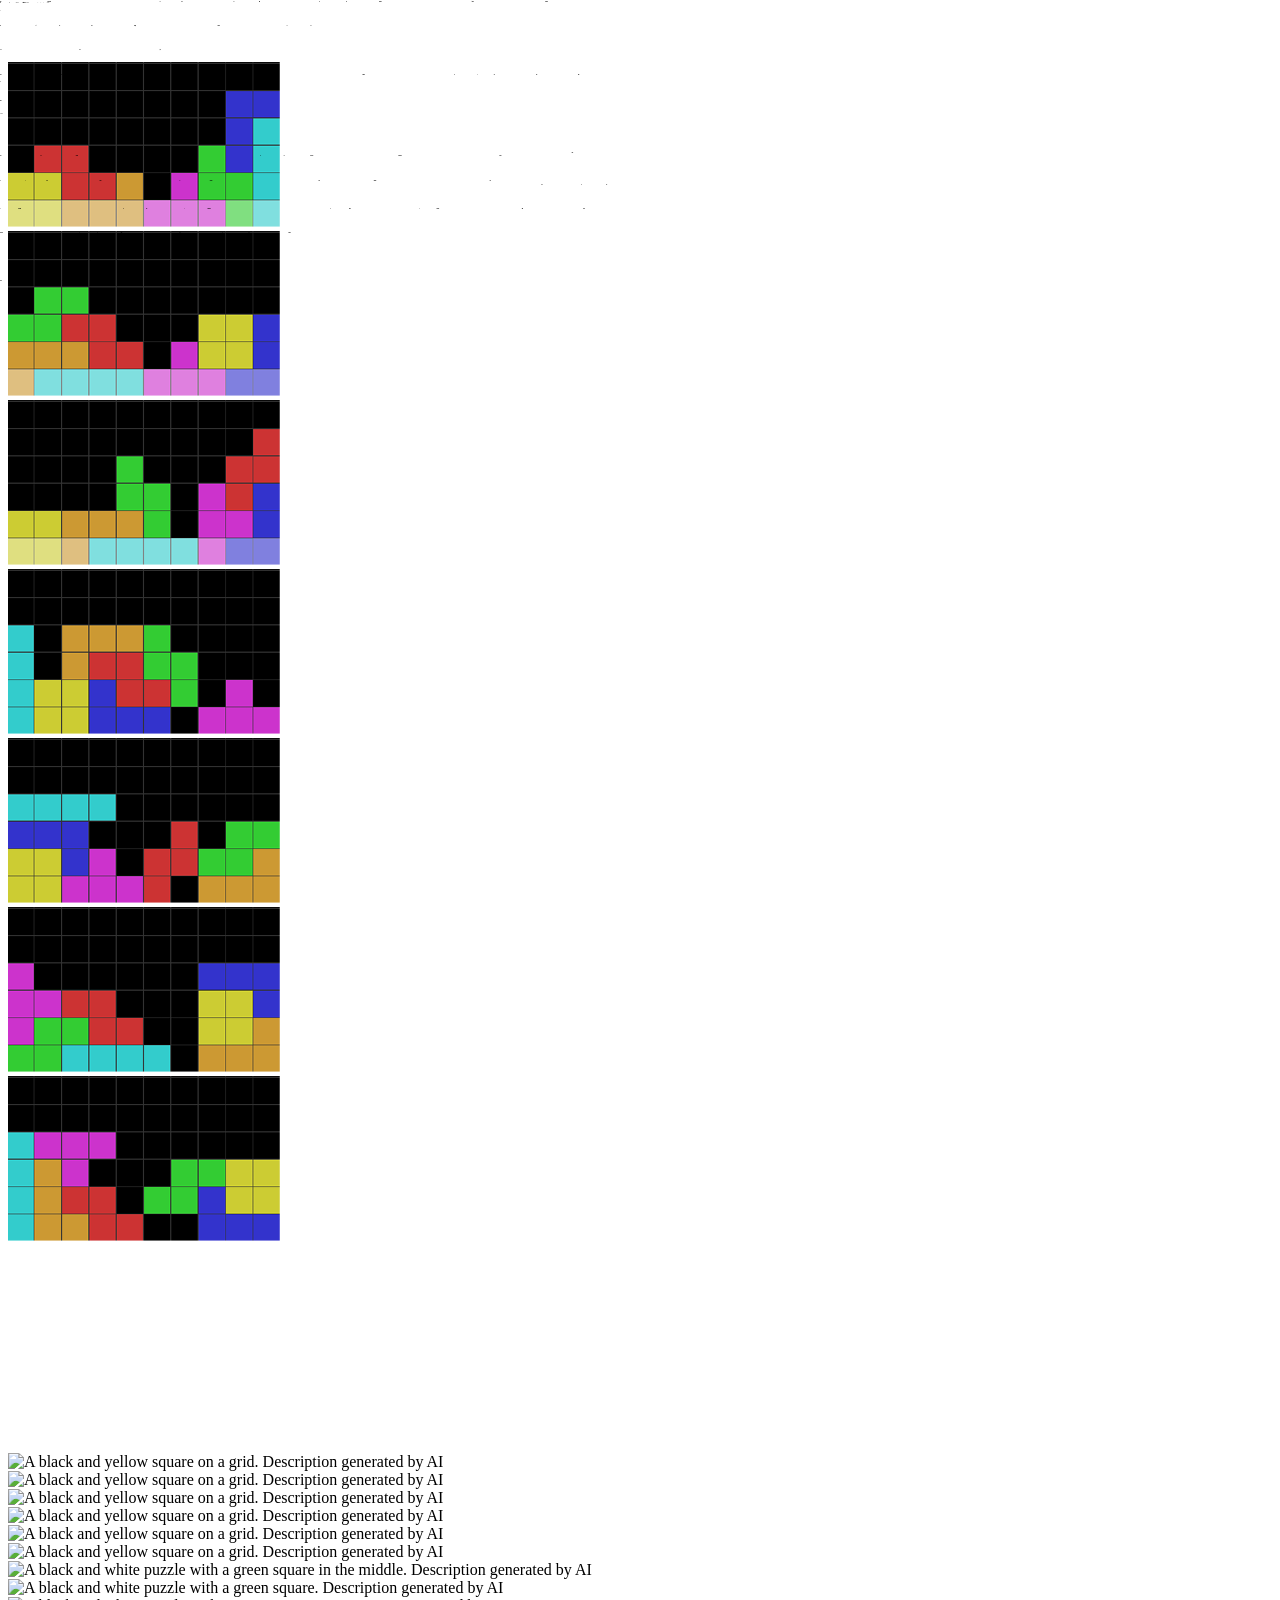
==== commit 2b477813: "Add files via upload" ====
--- a/newtetorepo.html
+++ b/newtetorepo.html
@@ -139,50 +139,40 @@
 			<div id="_idContainer036">
 				<img class="_idGenObjectAttribute-1 _idGenObjectAttribute-2" src="newtetorepo-web-resources/image/ANTIFATE.png" alt="A black and yellow square on a grid.&#xa;&#xa;Description generated by AI" />
 			</div>
-			<div id="_idContainer039" class="_idGenButton" data-clickactions="goToState(&apos;_idContainer051&apos;,&apos;State 2&apos;,&apos;&apos;,0.000);">
-				<div class="_idGen-Appearance-Normal" id="_idContainer037">
-					<img class="_idGenObjectAttribute-1 _idGenObjectAttribute-2" src="newtetorepo-web-resources/image/ANTIFATE.png" alt="A black and yellow square on a grid.&#xa;&#xa;Description generated by AI" />
-				</div>
-				<div class="_idGen-Appearance-Rollover" id="_idContainer038">
-					<img class="_idGenObjectAttribute-1 _idGenObjectAttribute-2" src="newtetorepo-web-resources/image/ANTIFATE1.png" alt="A black and yellow square on a grid.&#xa;&#xa;Description generated by AI" />
-				</div>
+			<div id="_idContainer037">
+				<img class="_idGenObjectAttribute-1 _idGenObjectAttribute-2" src="newtetorepo-web-resources/image/ANTIFATE.png" alt="A black and yellow square on a grid.&#xa;&#xa;Description generated by AI" />
 			</div>
-			<div id="_idContainer045">
-				<div id="_idContainer040">
+			<div id="_idContainer043">
+				<div id="_idContainer038">
 					<img class="_idGenObjectAttribute-1 _idGenObjectAttribute-2" src="newtetorepo-web-resources/image/BAG2_GARBAGE.png" alt="A black and yellow square on a grid.&#xa;&#xa;Description generated by AI" />
 				</div>
-				<div id="_idContainer041">
+				<div id="_idContainer039">
 					<img class="_idGenObjectAttribute-1 _idGenObjectAttribute-2" src="newtetorepo-web-resources/image/BAG3_GARBAGE1.png" alt="A black and yellow square on a grid.&#xa;&#xa;Description generated by AI" />
 				</div>
-				<div id="_idContainer042">
+				<div id="_idContainer040">
 					<img class="_idGenObjectAttribute-1 _idGenObjectAttribute-2" src="newtetorepo-web-resources/image/BAG3_TDJZ.png" alt="A black and white puzzle with a green square in the middle.&#xa;&#xa;Description generated by AI" />
 				</div>
-				<div id="_idContainer043">
+				<div id="_idContainer041">
 					<img class="_idGenObjectAttribute-1 _idGenObjectAttribute-2" src="newtetorepo-web-resources/image/BAG3_GARBAGE2.png" alt="A black and white puzzle with a green square.&#xa;&#xa;Description generated by AI" />
 				</div>
-				<div id="_idContainer044">
+				<div id="_idContainer042">
 					<img class="_idGenObjectAttribute-1 _idGenObjectAttribute-2" src="newtetorepo-web-resources/image/BAG3_TDZJ.png" alt="A black and white puzzle with a green square.&#xa;&#xa;Description generated by AI" />
 				</div>
 			</div>
-			<div id="_idContainer051" class="_idGenMSO">
-				<div id="_idContainer046" class="scroll-vert_showScroll _idGenObjectStyle-Disabled _idGenCurrentState" data-idGenObjectState="State 1">
-					<img class="_idGenObjectAttribute-1 _idGenObjectAttribute-2" src="[data-uri]" alt="" />
-				</div>
-				<div id="_idContainer050" class="_idGenAnimation scroll-vert_showScroll _idGenObjectStyle-Disabled _idGenStateHide _idGenAnimationStart-1" data-animationOnStateLoadActions="playAnimation(selfContainerID,&apos;_idGenPlayAnimation-1&apos;,0,&apos;&apos;);" data-idGenObjectState="State 2" data-idGenAnimationStartState="_idGenAnimationStart-1" data-idGenAnimationEndState="_idGenAnimationEnd-1">
-					<div class="_idGenObjectAttribute-3">
-						<div id="_idContainer049">
-							<div id="_idContainer047" class="Basic-Text-Frame">
-								<div style="width:12685.66px;height:6972px;position:absolute;top:0px;left:0px;-webkit-transform-origin: 0% 0%; -webkit-transform: translate(0px,2.6px) rotate(0deg) scale(0.05);transform-origin: 0% 0%; transform: translate(0px,2.6px) rotate(0deg) scale(0.05);">
-									<p class="Basic-Paragraph ParaOverride-1"><span id="_idTextSpan097" class="CharOverride-2" style="position:absolute;top:-18px;left:0px;letter-spacing:-0.6px;">First </span><span id="_idTextSpan098" class="CharOverride-2" style="position:absolute;top:-18px;left:950.65px;letter-spacing:-1.31px;">documented </span><span id="_idTextSpan099" class="CharOverride-2" style="position:absolute;top:-18px;left:3195.69px;">in </span><span id="_idTextSpan100" class="CharOverride-2" style="position:absolute;top:-18px;left:3623.54px;">2013 </span><span id="_idTextSpan101" class="CharOverride-2" style="position:absolute;top:-18px;left:4671.38px;letter-spacing:-0.93px;">by </span><span id="_idTextSpan102" class="CharOverride-2" style="position:absolute;top:-18px;left:5184.83px;letter-spacing:-8.4px;">TSTnb </span><span id="_idTextSpan103" class="CharOverride-2" style="position:absolute;top:-18px;left:6381.09px;">on </span><span id="_idTextSpan104" class="CharOverride-2" style="position:absolute;top:-18px;left:6918.94px;">the </span><span id="_idTextSpan105" class="CharOverride-2" style="position:absolute;top:-18px;left:7582.39px;letter-spacing:-1.95px;">Harddrop </span><span id="_idTextSpan106" class="CharOverride-2" style="position:absolute;top:-18px;left:9435.04px;letter-spacing:-1.4px;">forums. </span><span id="_idTextSpan107" class="CharOverride-2" style="position:absolute;top:-18px;left:10900.88px;letter-spacing:-1.48px;">Followups </span><span id="_idTextSpan108" class="CharOverride-2" style="position:absolute;top:462px;left:0px;letter-spacing:-2.2px;">are </span><span id="_idTextSpan109" class="CharOverride-2" style="position:absolute;top:462px;left:712.4px;">of </span><span id="_idTextSpan110" class="CharOverride-2" style="position:absolute;top:462px;left:1181.59px;">my </span><span id="_idTextSpan111" class="CharOverride-2" style="position:absolute;top:462px;left:1823.97px;letter-spacing:-0.8px;">own </span><span id="_idTextSpan112" class="CharOverride-2" style="position:absolute;top:462px;left:2683.56px;letter-spacing:-2.24px;">creation, </span><span id="_idTextSpan113" class="CharOverride-2" style="position:absolute;top:462px;left:4349.54px;">leading </span><span id="_idTextSpan114" class="CharOverride-2" style="position:absolute;top:462px;left:5736.72px;letter-spacing:-1.87px;">to </span><span id="_idTextSpan115" class="CharOverride-2" style="position:absolute;top:462px;left:6205.52px;">6-3.</span></p>
-									<p class="Basic-Paragraph ParaOverride-1"><span id="_idTextSpan116" class="CharOverride-3" style="position:absolute;top:1435.2px;left:0px;">Bag </span><span id="_idTextSpan117" class="CharOverride-3" style="position:absolute;top:1435.2px;left:851.19px;">2 </span><span id="_idTextSpan118" class="CharOverride-3" style="position:absolute;top:1435.2px;left:1212.65px;letter-spacing:0px;">has </span><span id="_idTextSpan119" class="CharOverride-3" style="position:absolute;top:1435.2px;left:1972.75px;letter-spacing:-0.77px;">two </span><span id="_idTextSpan120" class="CharOverride-3" style="position:absolute;top:1435.2px;left:2809.42px;letter-spacing:-2.32px;">paths, </span><span id="_idTextSpan121" class="CharOverride-3" style="position:absolute;top:1435.2px;left:4077.71px;">the </span><span id="_idTextSpan122" class="CharOverride-3" style="position:absolute;top:1435.2px;left:4799.09px;letter-spacing:-1.28px;">compromise </span><span id="_idTextSpan123" class="CharOverride-3" style="position:absolute;top:1435.2px;left:7247.46px;letter-spacing:-0.97px;">resulting </span><span id="_idTextSpan124" class="CharOverride-3" style="position:absolute;top:1435.2px;left:9078.52px;">in </span><span id="_idTextSpan125" class="CharOverride-3" style="position:absolute;top:1435.2px;left:9540.74px;">a </span><span id="_idTextSpan126" class="CharOverride-3" style="position:absolute;top:1435.2px;left:9873.61px;letter-spacing:-3.3px;">TSS </span><span id="_idTextSpan127" class="CharOverride-3" style="position:absolute;top:1435.2px;left:10729.64px;letter-spacing:-3.17px;">into </span><span id="_idTextSpan128" class="CharOverride-3" style="position:absolute;top:1435.2px;left:11573.35px;letter-spacing:-8.05px;">Tetris </span><span id="_idTextSpan129" class="CharOverride-3" style="position:absolute;top:1963.2px;left:0px;letter-spacing:-1.61px;">ready </span><span id="_idTextSpan130" class="CharOverride-3" style="position:absolute;top:1963.2px;left:1254.87px;letter-spacing:-2.92px;">boardstate.</span></p>
-									<p class="Basic-Paragraph ParaOverride-1"><span id="_idTextSpan131" class="CharOverride-2" style="position:absolute;top:3054px;left:0px;">One </span><span id="_idTextSpan132" class="CharOverride-2" style="position:absolute;top:3054px;left:809.67px;letter-spacing:0px;">can </span><span id="_idTextSpan133" class="CharOverride-2" style="position:absolute;top:3054px;left:1512.95px;letter-spacing:-0.62px;">consider </span><span id="_idTextSpan134" class="CharOverride-2" style="position:absolute;top:3054px;left:3109.81px;">this </span><span id="_idTextSpan135" class="CharOverride-2" style="position:absolute;top:3054px;left:3842.29px;">opener </span><span id="_idTextSpan136" class="CharOverride-2" style="position:absolute;top:3054px;left:5197.95px;">as </span><span id="_idTextSpan137" class="CharOverride-2" style="position:absolute;top:3054px;left:5676.03px;">an </span><span id="_idTextSpan138" class="CharOverride-2" style="position:absolute;top:3054px;left:6205.71px;letter-spacing:-0.67px;">advanced </span><span id="_idTextSpan139" class="CharOverride-2" style="position:absolute;top:3054px;left:7967.38px;letter-spacing:-0.87px;">Incomplete </span><span id="_idTextSpan140" class="CharOverride-2" style="position:absolute;top:3054px;left:9982.64px;letter-spacing:-0.35px;">Gassho. </span><span id="_idTextSpan141" class="CharOverride-1" style="position:absolute;top:2984.4px;left:11431.91px;letter-spacing:-1.76px;">There </span><span id="_idTextSpan142" class="CharOverride-1" style="position:absolute;top:3560.4px;left:0px;">is </span><span id="_idTextSpan143" class="CharOverride-1" style="position:absolute;top:3560.4px;left:504.12px;">a </span><span id="_idTextSpan144" class="CharOverride-1" style="position:absolute;top:3560.4px;left:929.04px;">high </span><span id="_idTextSpan145" class="CharOverride-1" style="position:absolute;top:3560.4px;left:1988.04px;letter-spacing:-0.69px;">chance </span><span id="_idTextSpan146" class="CharOverride-1" style="position:absolute;top:3560.4px;left:3595.18px;letter-spacing:-2.24px;">to </span><span id="_idTextSpan147" class="CharOverride-1" style="position:absolute;top:3560.4px;left:4193.38px;letter-spacing:-0.48px;">construct </span><span id="_idTextSpan148" class="CharOverride-1" style="position:absolute;top:3560.4px;left:6371.72px;">with </span><span id="_idTextSpan149" class="CharOverride-1" style="position:absolute;top:3560.4px;left:7474.87px;letter-spacing:-2.11px;">hard-drop </span><span id="_idTextSpan150" class="CharOverride-1" style="position:absolute;top:3560.4px;left:9791.95px;">only</span><span id="_idTextSpan151" class="CharOverride-2" style="position:absolute;top:3630px;left:10686.17px;"> </span><span id="_idTextSpan152" class="CharOverride-2" style="position:absolute;top:3630px;left:10829.07px;">due </span><span id="_idTextSpan153" class="CharOverride-2" style="position:absolute;top:3630px;left:11622.77px;letter-spacing:-1.87px;">to </span><span id="_idTextSpan154" class="CharOverride-2" style="position:absolute;top:3630px;left:12121.27px;">the </span><span id="_idTextSpan155" class="CharOverride-2" style="position:absolute;top:4110px;left:0px;">5 </span><span id="_idTextSpan156" class="CharOverride-2" style="position:absolute;top:4110px;left:365.21px;letter-spacing:-1.64px;">congruents </span><span id="_idTextSpan157" class="CharOverride-2" style="position:absolute;top:4110px;left:2465.21px;">in </span><span id="_idTextSpan158" class="CharOverride-2" style="position:absolute;top:4110px;left:2922.02px;">bag </span><span id="_idTextSpan159" class="CharOverride-2" style="position:absolute;top:4110px;left:3680.84px;">1. </span><span id="_idTextSpan160" class="CharOverride-2" style="position:absolute;top:4110px;left:4149.64px;letter-spacing:-1.87px;">Furthermore </span><span id="_idTextSpan161" class="CharOverride-2" style="position:absolute;top:4110px;left:6604.04px;">it </span><span id="_idTextSpan162" class="CharOverride-2" style="position:absolute;top:4110px;left:6983.25px;letter-spacing:-3.3px;">creates </span><span id="_idTextSpan163" class="CharOverride-2" style="position:absolute;top:4110px;left:8390.46px;">a </span><span id="_idTextSpan164" class="CharOverride-2" style="position:absolute;top:4110px;left:8729.67px;letter-spacing:-1.07px;">complete </span><span id="_idTextSpan165" class="CharOverride-2" style="position:absolute;top:4110px;left:10437.27px;letter-spacing:-5.09px;">T-Spin </span><span id="_idTextSpan166" class="CharOverride-2" style="position:absolute;top:4110px;left:11658.87px;">shape </span><span id="_idTextSpan167" class="CharOverride-2" style="position:absolute;top:4590px;left:0px;letter-spacing:-0.36px;">allowing </span><span id="_idTextSpan168" class="CharOverride-2" style="position:absolute;top:4590px;left:1583.98px;">it </span><span id="_idTextSpan169" class="CharOverride-2" style="position:absolute;top:4590px;left:1948.37px;letter-spacing:-1.87px;">to </span><span id="_idTextSpan170" class="CharOverride-2" style="position:absolute;top:4590px;left:2417.16px;letter-spacing:-2.93px;">match </span><span id="_idTextSpan171" class="CharOverride-2" style="position:absolute;top:4590px;left:3583.95px;letter-spacing:-1.4px;">TSD </span><span id="_idTextSpan172" class="CharOverride-2" style="position:absolute;top:4590px;left:4445.15px;">or </span><span id="_idTextSpan173" class="CharOverride-2" style="position:absolute;top:4590px;left:4966.34px;letter-spacing:-3px;">TSS </span><span id="_idTextSpan174" class="CharOverride-2" style="position:absolute;top:4590px;left:5766.34px;letter-spacing:-0.35px;">openers.</span></p>
-									<p class="Basic-Paragraph ParaOverride-1"><span id="_idTextSpan175" class="CharOverride-2" style="position:absolute;top:5550px;left:0px;letter-spacing:-2.23px;">Cover: </span><span id="_idTextSpan176" class="CharOverride-2" style="position:absolute;top:5550px;left:1249.99px;">89.72%</span></p>
-								</div>
+			<div id="_idContainer047" class="_idGenAnimation scroll-vert_showScroll _idGenObjectStyle-Disabled _idGenAnimationStart-1" data-animationOnPageLoadActions="playAnimation(selfContainerID,&apos;_idGenPlayAnimation-1&apos;,0,&apos;&apos;);" data-idGenAnimationStartState="_idGenAnimationStart-1" data-idGenAnimationEndState="_idGenAnimationEnd-1">
+				<div class="_idGenObjectAttribute-3">
+					<div id="_idContainer046">
+						<div id="_idContainer044" class="Basic-Text-Frame">
+							<div style="width:12685.66px;height:6972px;position:absolute;top:0px;left:0px;-webkit-transform-origin: 0% 0%; -webkit-transform: translate(0px,2.6px) rotate(0deg) scale(0.05);transform-origin: 0% 0%; transform: translate(0px,2.6px) rotate(0deg) scale(0.05);">
+								<p class="Basic-Paragraph ParaOverride-1"><span id="_idTextSpan097" class="CharOverride-2" style="position:absolute;top:-18px;left:0px;letter-spacing:-0.6px;">First </span><span id="_idTextSpan098" class="CharOverride-2" style="position:absolute;top:-18px;left:950.65px;letter-spacing:-1.31px;">documented </span><span id="_idTextSpan099" class="CharOverride-2" style="position:absolute;top:-18px;left:3195.69px;">in </span><span id="_idTextSpan100" class="CharOverride-2" style="position:absolute;top:-18px;left:3623.54px;">2013 </span><span id="_idTextSpan101" class="CharOverride-2" style="position:absolute;top:-18px;left:4671.38px;letter-spacing:-0.93px;">by </span><span id="_idTextSpan102" class="CharOverride-2" style="position:absolute;top:-18px;left:5184.83px;letter-spacing:-8.4px;">TSTnb </span><span id="_idTextSpan103" class="CharOverride-2" style="position:absolute;top:-18px;left:6381.09px;">on </span><span id="_idTextSpan104" class="CharOverride-2" style="position:absolute;top:-18px;left:6918.94px;">the </span><span id="_idTextSpan105" class="CharOverride-2" style="position:absolute;top:-18px;left:7582.39px;letter-spacing:-1.95px;">Harddrop </span><span id="_idTextSpan106" class="CharOverride-2" style="position:absolute;top:-18px;left:9435.04px;letter-spacing:-1.4px;">forums. </span><span id="_idTextSpan107" class="CharOverride-2" style="position:absolute;top:-18px;left:10900.88px;letter-spacing:-1.48px;">Followups </span><span id="_idTextSpan108" class="CharOverride-2" style="position:absolute;top:462px;left:0px;letter-spacing:-2.2px;">are </span><span id="_idTextSpan109" class="CharOverride-2" style="position:absolute;top:462px;left:712.4px;">of </span><span id="_idTextSpan110" class="CharOverride-2" style="position:absolute;top:462px;left:1181.59px;">my </span><span id="_idTextSpan111" class="CharOverride-2" style="position:absolute;top:462px;left:1823.97px;letter-spacing:-0.8px;">own </span><span id="_idTextSpan112" class="CharOverride-2" style="position:absolute;top:462px;left:2683.56px;letter-spacing:-2.24px;">creation, </span><span id="_idTextSpan113" class="CharOverride-2" style="position:absolute;top:462px;left:4349.54px;">leading </span><span id="_idTextSpan114" class="CharOverride-2" style="position:absolute;top:462px;left:5736.72px;letter-spacing:-1.87px;">to </span><span id="_idTextSpan115" class="CharOverride-2" style="position:absolute;top:462px;left:6205.52px;">6-3.</span></p>
+								<p class="Basic-Paragraph ParaOverride-1"><span id="_idTextSpan116" class="CharOverride-3" style="position:absolute;top:1435.2px;left:0px;">Bag </span><span id="_idTextSpan117" class="CharOverride-3" style="position:absolute;top:1435.2px;left:851.19px;">2 </span><span id="_idTextSpan118" class="CharOverride-3" style="position:absolute;top:1435.2px;left:1212.65px;letter-spacing:0px;">has </span><span id="_idTextSpan119" class="CharOverride-3" style="position:absolute;top:1435.2px;left:1972.75px;letter-spacing:-0.77px;">two </span><span id="_idTextSpan120" class="CharOverride-3" style="position:absolute;top:1435.2px;left:2809.42px;letter-spacing:-2.32px;">paths, </span><span id="_idTextSpan121" class="CharOverride-3" style="position:absolute;top:1435.2px;left:4077.71px;">the </span><span id="_idTextSpan122" class="CharOverride-3" style="position:absolute;top:1435.2px;left:4799.09px;letter-spacing:-1.28px;">compromise </span><span id="_idTextSpan123" class="CharOverride-3" style="position:absolute;top:1435.2px;left:7247.46px;letter-spacing:-0.97px;">resulting </span><span id="_idTextSpan124" class="CharOverride-3" style="position:absolute;top:1435.2px;left:9078.52px;">in </span><span id="_idTextSpan125" class="CharOverride-3" style="position:absolute;top:1435.2px;left:9540.74px;">a </span><span id="_idTextSpan126" class="CharOverride-3" style="position:absolute;top:1435.2px;left:9873.61px;letter-spacing:-3.3px;">TSS </span><span id="_idTextSpan127" class="CharOverride-3" style="position:absolute;top:1435.2px;left:10729.64px;letter-spacing:-3.17px;">into </span><span id="_idTextSpan128" class="CharOverride-3" style="position:absolute;top:1435.2px;left:11573.35px;letter-spacing:-8.05px;">Tetris </span><span id="_idTextSpan129" class="CharOverride-3" style="position:absolute;top:1963.2px;left:0px;letter-spacing:-1.61px;">ready </span><span id="_idTextSpan130" class="CharOverride-3" style="position:absolute;top:1963.2px;left:1254.87px;letter-spacing:-2.92px;">boardstate.</span></p>
+								<p class="Basic-Paragraph ParaOverride-1"><span id="_idTextSpan131" class="CharOverride-2" style="position:absolute;top:3054px;left:0px;">One </span><span id="_idTextSpan132" class="CharOverride-2" style="position:absolute;top:3054px;left:809.67px;letter-spacing:0px;">can </span><span id="_idTextSpan133" class="CharOverride-2" style="position:absolute;top:3054px;left:1512.95px;letter-spacing:-0.62px;">consider </span><span id="_idTextSpan134" class="CharOverride-2" style="position:absolute;top:3054px;left:3109.81px;">this </span><span id="_idTextSpan135" class="CharOverride-2" style="position:absolute;top:3054px;left:3842.29px;">opener </span><span id="_idTextSpan136" class="CharOverride-2" style="position:absolute;top:3054px;left:5197.95px;">as </span><span id="_idTextSpan137" class="CharOverride-2" style="position:absolute;top:3054px;left:5676.03px;">an </span><span id="_idTextSpan138" class="CharOverride-2" style="position:absolute;top:3054px;left:6205.71px;letter-spacing:-0.67px;">advanced </span><span id="_idTextSpan139" class="CharOverride-2" style="position:absolute;top:3054px;left:7967.38px;letter-spacing:-0.87px;">Incomplete </span><span id="_idTextSpan140" class="CharOverride-2" style="position:absolute;top:3054px;left:9982.64px;letter-spacing:-0.35px;">Gassho. </span><span id="_idTextSpan141" class="CharOverride-1" style="position:absolute;top:2984.4px;left:11431.91px;letter-spacing:-1.76px;">There </span><span id="_idTextSpan142" class="CharOverride-1" style="position:absolute;top:3560.4px;left:0px;">is </span><span id="_idTextSpan143" class="CharOverride-1" style="position:absolute;top:3560.4px;left:504.12px;">a </span><span id="_idTextSpan144" class="CharOverride-1" style="position:absolute;top:3560.4px;left:929.04px;">high </span><span id="_idTextSpan145" class="CharOverride-1" style="position:absolute;top:3560.4px;left:1988.04px;letter-spacing:-0.69px;">chance </span><span id="_idTextSpan146" class="CharOverride-1" style="position:absolute;top:3560.4px;left:3595.18px;letter-spacing:-2.24px;">to </span><span id="_idTextSpan147" class="CharOverride-1" style="position:absolute;top:3560.4px;left:4193.38px;letter-spacing:-0.48px;">construct </span><span id="_idTextSpan148" class="CharOverride-1" style="position:absolute;top:3560.4px;left:6371.72px;">with </span><span id="_idTextSpan149" class="CharOverride-1" style="position:absolute;top:3560.4px;left:7474.87px;letter-spacing:-2.11px;">hard-drop </span><span id="_idTextSpan150" class="CharOverride-1" style="position:absolute;top:3560.4px;left:9791.95px;">only</span><span id="_idTextSpan151" class="CharOverride-2" style="position:absolute;top:3630px;left:10686.17px;"> </span><span id="_idTextSpan152" class="CharOverride-2" style="position:absolute;top:3630px;left:10829.07px;">due </span><span id="_idTextSpan153" class="CharOverride-2" style="position:absolute;top:3630px;left:11622.77px;letter-spacing:-1.87px;">to </span><span id="_idTextSpan154" class="CharOverride-2" style="position:absolute;top:3630px;left:12121.27px;">the </span><span id="_idTextSpan155" class="CharOverride-2" style="position:absolute;top:4110px;left:0px;">5 </span><span id="_idTextSpan156" class="CharOverride-2" style="position:absolute;top:4110px;left:365.21px;letter-spacing:-1.64px;">congruents </span><span id="_idTextSpan157" class="CharOverride-2" style="position:absolute;top:4110px;left:2465.21px;">in </span><span id="_idTextSpan158" class="CharOverride-2" style="position:absolute;top:4110px;left:2922.02px;">bag </span><span id="_idTextSpan159" class="CharOverride-2" style="position:absolute;top:4110px;left:3680.84px;">1. </span><span id="_idTextSpan160" class="CharOverride-2" style="position:absolute;top:4110px;left:4149.64px;letter-spacing:-1.87px;">Furthermore </span><span id="_idTextSpan161" class="CharOverride-2" style="position:absolute;top:4110px;left:6604.04px;">it </span><span id="_idTextSpan162" class="CharOverride-2" style="position:absolute;top:4110px;left:6983.25px;letter-spacing:-3.3px;">creates </span><span id="_idTextSpan163" class="CharOverride-2" style="position:absolute;top:4110px;left:8390.46px;">a </span><span id="_idTextSpan164" class="CharOverride-2" style="position:absolute;top:4110px;left:8729.67px;letter-spacing:-1.07px;">complete </span><span id="_idTextSpan165" class="CharOverride-2" style="position:absolute;top:4110px;left:10437.27px;letter-spacing:-5.09px;">T-Spin </span><span id="_idTextSpan166" class="CharOverride-2" style="position:absolute;top:4110px;left:11658.87px;">shape </span><span id="_idTextSpan167" class="CharOverride-2" style="position:absolute;top:4590px;left:0px;letter-spacing:-0.36px;">allowing </span><span id="_idTextSpan168" class="CharOverride-2" style="position:absolute;top:4590px;left:1583.98px;">it </span><span id="_idTextSpan169" class="CharOverride-2" style="position:absolute;top:4590px;left:1948.37px;letter-spacing:-1.87px;">to </span><span id="_idTextSpan170" class="CharOverride-2" style="position:absolute;top:4590px;left:2417.16px;letter-spacing:-2.93px;">match </span><span id="_idTextSpan171" class="CharOverride-2" style="position:absolute;top:4590px;left:3583.95px;letter-spacing:-1.4px;">TSD </span><span id="_idTextSpan172" class="CharOverride-2" style="position:absolute;top:4590px;left:4445.15px;">or </span><span id="_idTextSpan173" class="CharOverride-2" style="position:absolute;top:4590px;left:4966.34px;letter-spacing:-3px;">TSS </span><span id="_idTextSpan174" class="CharOverride-2" style="position:absolute;top:4590px;left:5766.34px;letter-spacing:-0.35px;">openers.</span></p>
+								<p class="Basic-Paragraph ParaOverride-1"><span id="_idTextSpan175" class="CharOverride-2" style="position:absolute;top:5550px;left:0px;letter-spacing:-2.23px;">Cover: </span><span id="_idTextSpan176" class="CharOverride-2" style="position:absolute;top:5550px;left:1249.99px;">89.72%</span></p>
 							</div>
-							<div id="_idContainer048" class="Basic-Text-Frame">
-								<div style="width:12685.66px;height:1913.99px;position:absolute;top:0px;left:0px;-webkit-transform-origin: 0% 0%; -webkit-transform: translate(0px,15.5px) rotate(0deg) scale(0.05);transform-origin: 0% 0%; transform: translate(0px,15.5px) rotate(0deg) scale(0.05);">
-									<p class="Basic-Paragraph ParaOverride-1"><span id="_idTextSpan177" class="CharOverride-4" style="position:absolute;top:-104.4px;left:0px;letter-spacing:-29.28px;">ANTIFATE</span></p>
-								</div>
+						</div>
+						<div id="_idContainer045" class="Basic-Text-Frame">
+							<div style="width:12685.66px;height:1913.99px;position:absolute;top:0px;left:0px;-webkit-transform-origin: 0% 0%; -webkit-transform: translate(0px,15.5px) rotate(0deg) scale(0.05);transform-origin: 0% 0%; transform: translate(0px,15.5px) rotate(0deg) scale(0.05);">
+								<p class="Basic-Paragraph ParaOverride-1"><span id="_idTextSpan177" class="CharOverride-4" style="position:absolute;top:-104.4px;left:0px;letter-spacing:-29.28px;">ANTIFATE</span></p>
 							</div>
 						</div>
 					</div>
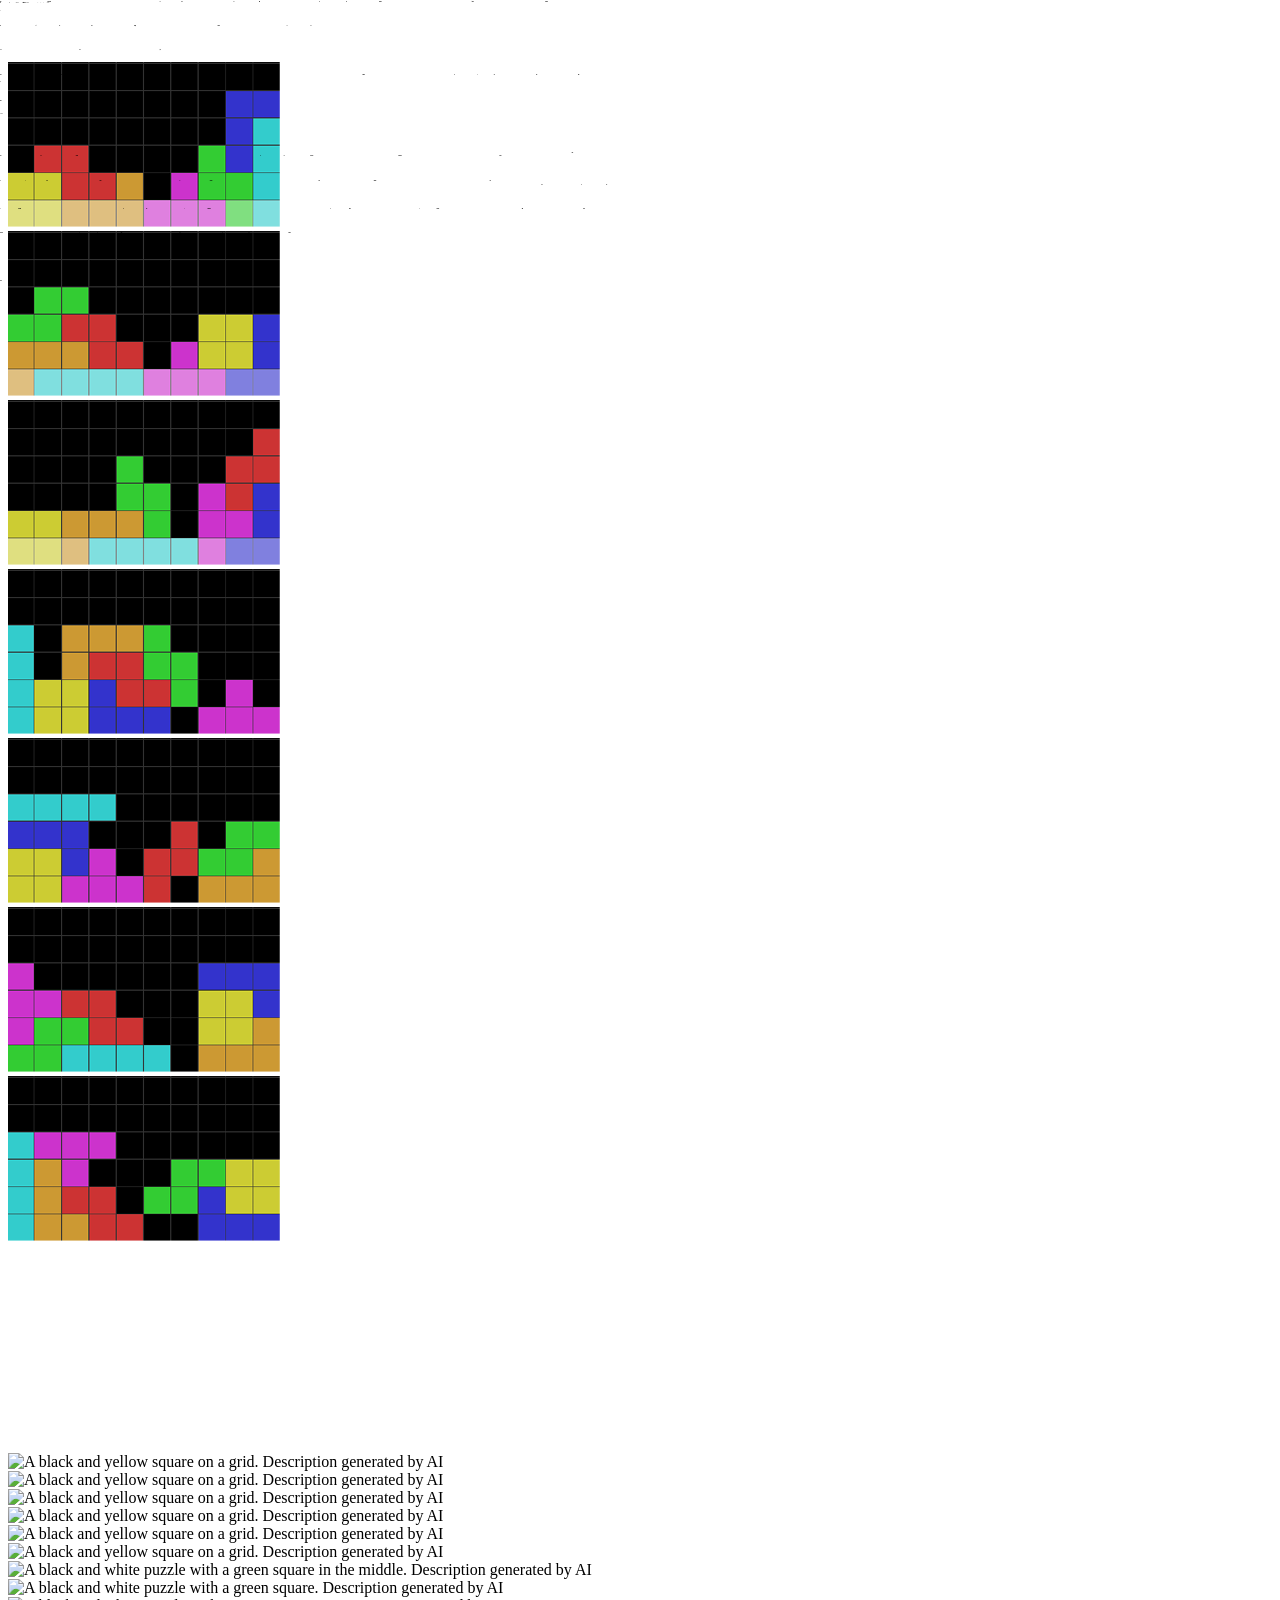
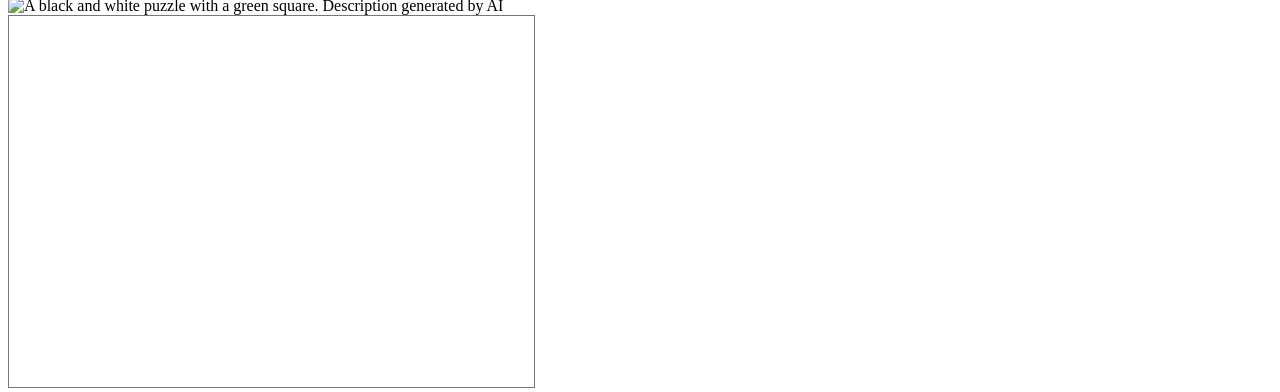
==== commit 2933efb0: "Add files via upload" ====
--- a/newtetorepo.html
+++ b/newtetorepo.html
@@ -1,5 +1,5 @@
 <!DOCTYPE html>
-<html xmlns="http://www.w3.org/1999/xhtml" lang="en-GB">
+<html>
 	<head>
 <meta name="viewport" content="width=1920px">
 		<meta charset="utf-8" />
@@ -178,6 +178,13 @@
 					</div>
 				</div>
 			</div>
+			<div id="_idContainer048" class="_idGenObjectStyleOverride-1">
+				<div id="_idHTMLPageItem000">
+					<object>
+						<iframe style="border: 1px solid #777;" src="https://indd.adobe.com/embed/00468b4c-865a-49e2-96d7-7a998ba885e9?startpage=1&allowFullscreen=true" width="525px" height="371px" frameborder="0" allowfullscreen=""></iframe>
+					</object>
+				</div>
+			</div>
 		</div>
 	</body>
 </html>
